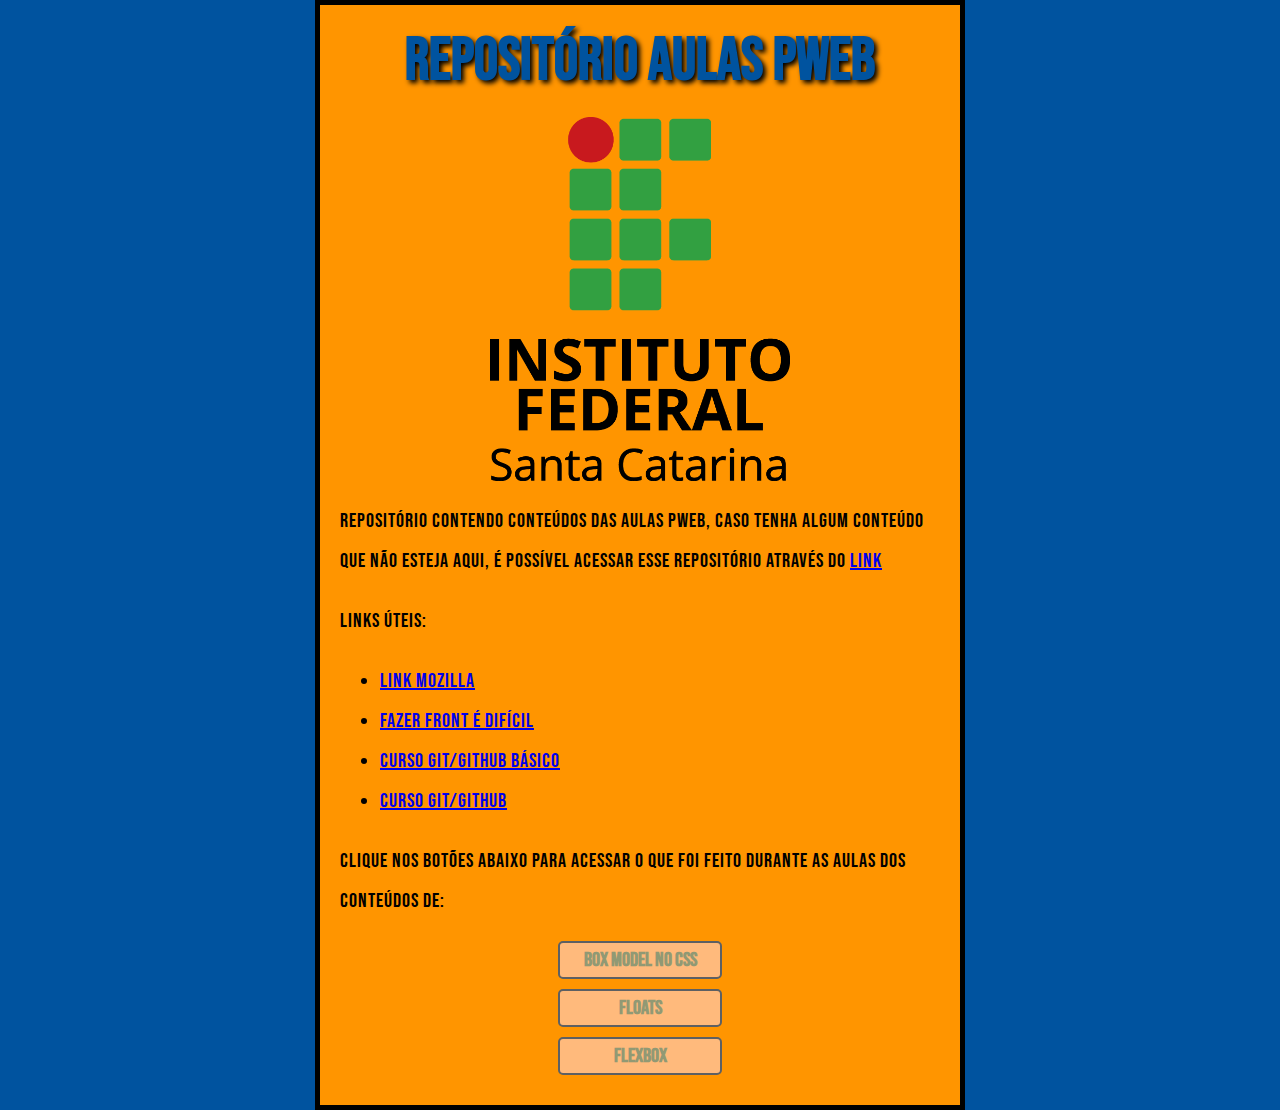
==== basico_css/index.html @ 6285709e "18/05" ====
<!DOCTYPE html>
<html lang="pt-BR">
<head>
    <meta charset="UTF-8">
    <meta http-equiv="X-UA-Compatible" content="IE=edge">
    <meta name="viewport" content="width=device-width, initial-scale=1.0">
    <link href="style.css" rel="stylesheet" type="text/css"/>
    <link href="https://fonts.googleapis.com/css2?family=BIZ+UDPMincho&family=Bebas+Neue&display=swap" rel="stylesheet">
    <title>IFSC</title>
</head>
<body>
    <h1 id="#externo">Repositório aulas PWEB</h1>
    <img src="images/IFSC_logo_vertical.png" width="300" alt="logo IFSC"/>
    <p>Repositório contendo conteúdos das aulas PWEB, caso tenha algum conteúdo que não esteja aqui, é possível acessar esse repositório através do <a href="https://github.com/arthurGNZ/Estudos_HTML_CSS" target="_blank">link</a></p>
    <p>Links úteis:</p>
    <ul>
        <li><a href="https://developer.mozilla.org/pt-BR/docs/Learn/Getting_started_with_the_web/CSS_basics" target="_blank">Link mozilla</a></li>
        <li> <a  href="https://fazerfrontedificil.netlify.app/html-and-css/index.html" target="_blank">Fazer front é difícil</a></li>
        <li> <a href="https://www.youtube.com/watch?v=IBClN6VpJDw&list=PLlAbYrWSYTiPA2iEiQ2PF_A9j__C4hi0A&index=1" target="_blank">Curso Git/Github básico</a></li>
        <li> <a href="https://www.youtube.com/playlist?list=PLlAbYrWSYTiNqugqFFWWsgONJsmc3eMpg" target="_blank">Curso Git/Github</a></li>
    </ul>
    <p>Clique nos botões abaixo para acessar o que foi feito durante as aulas dos conteúdos de:</p>
    <div align="center">    
        <a class="button" href="/boxModel/index.html" target="_blank">Box Model no CSS</a>
        <a class="button" href="/floats/index.html" target="_blank">Floats</a>
        <a class="button" href="/flexbox/index.html" target="_blank">Flexbox</a>
    </div>
</body>
</html>
---- basico_css/style.css ----
html{
    font-size: 20px;
    font-family: 'Bebas Neue', serif;
    background-color: #00539f;
}
body {
    width: 600px;  /* Faz o body ter 600px de largura*/
    margin: 0 auto; /* primeiro valor(0) afeta a parte superior, e o segundo(auto: divide o espaço horizontal uniformemente entre esquerda e direita) a parte inferior*/
    background-color: #FF9500;
    padding: 0px 20px 20px 20px;/* cada valor define o tamanho do padding em uma "direção", na sequência cima, direita, baixo, esquerda. Se for definido somente um, todos terão o mesmo valor, se forem definidos 2, o primeiro será de cima e baixo e o segundo da direita e esquerda*/
    border: 5px solid black;
  }
h1{
    font-size: 60px;
    text-align: center;
    margin: 0; /* retirar borda que está sobrando em cima*/
    padding: 20px 0;
    color: #00539F;
    text-shadow: 3px 3px 5px black;/* adiciona "sombra do texto, o valores são: deslocamento horizontal da sombra, deslocamento vertical da sombra do texto, raio de desfoque da sombra, cor base da sombra*/
}
p, li{
    font-size: 16 px;
    line-height: 2;
    letter-spacing: 1px;
}
img{
    display: block;/*para aplicar margens a uma imagem, temos que dar o comportamento de nível de bloco a imagem usando o display: block*/
    margin: 0 auto;
}
.button{
    color:#919974;
    background-color: #FFBA7C;
    font-weight: bold;
    padding: 5px;
    text-align: center;
    border: 2px solid #5D6063;
    border-radius: 5px;
    width: 200px;
    margin: 20px auto; 
}
.button:link,
.button:visited{
    display: block;
    text-decoration: none;
    color:#919974;
    background-color: #FFBA7C;
    font-weight: bold;
    padding: 5px;
    text-align: center;
    border: 2px solid #5D6063;
    border-radius: 5px;
    width: 150px;
    margin: 10px auto; 
}

.button:hover,
.button:visited:hover{
    color: #919974;
    background-color: #F5E7CC;
}
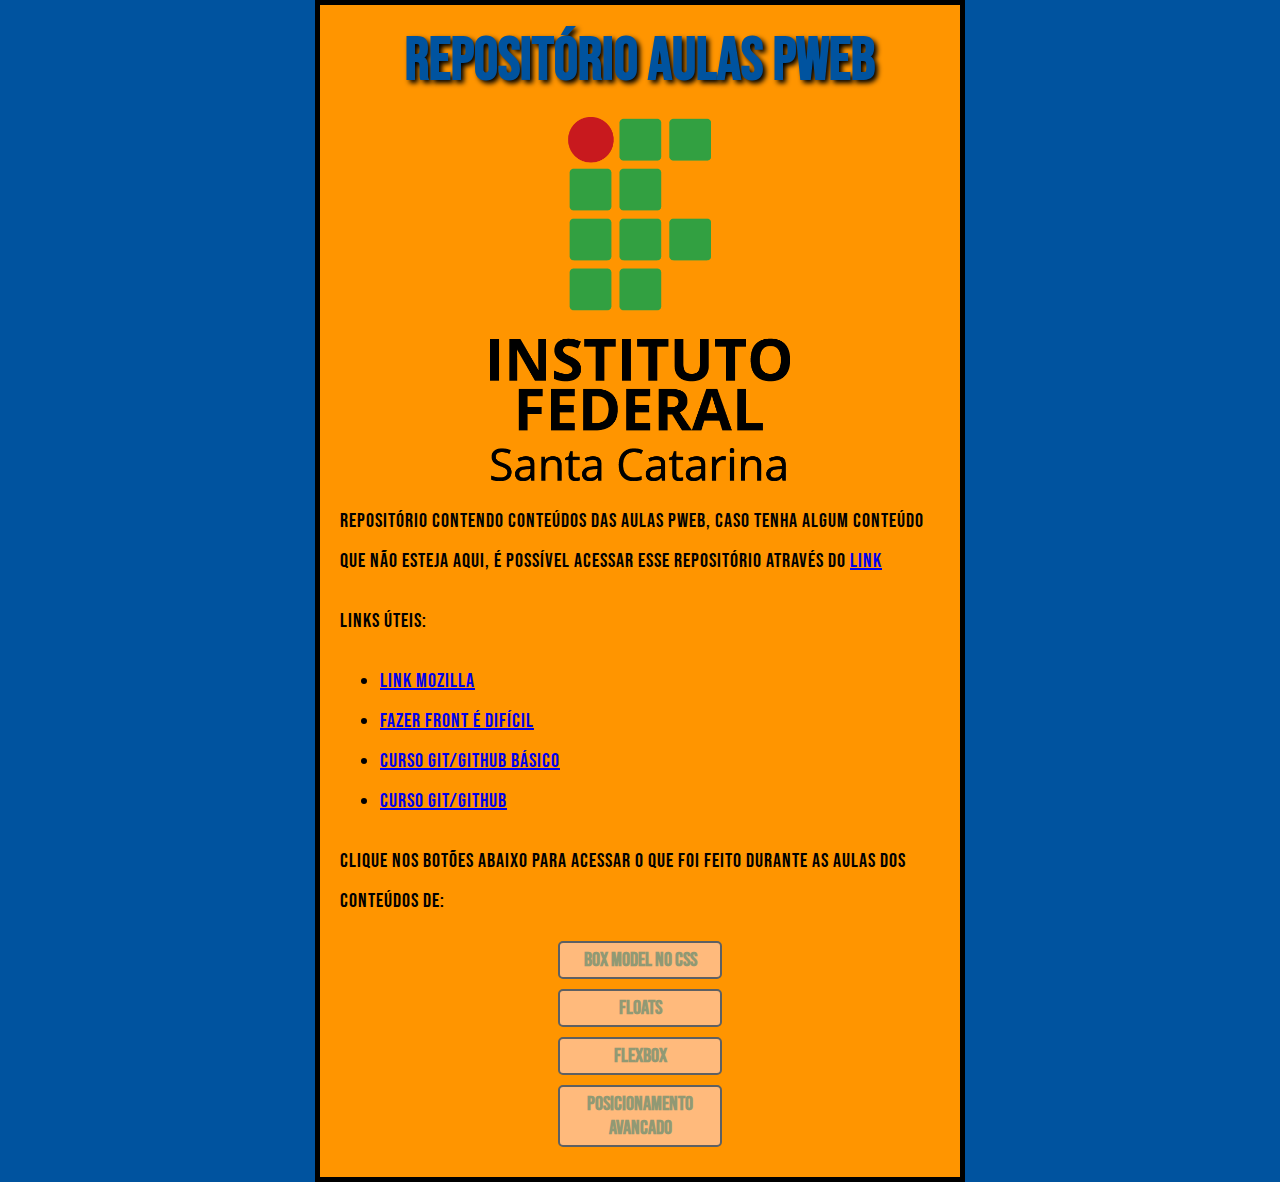
==== commit 303adb75: "Posicionamento avançado" ====
--- a/basico_css/index.html
+++ b/basico_css/index.html
@@ -21,9 +21,10 @@
     </ul>
     <p>Clique nos botões abaixo para acessar o que foi feito durante as aulas dos conteúdos de:</p>
     <div align="center">    
-        <a class="button" href="/boxModel/index.html" target="_blank">Box Model no CSS</a>
-        <a class="button" href="/floats/index.html" target="_blank">Floats</a>
-        <a class="button" href="/flexbox/index.html" target="_blank">Flexbox</a>
+        <a class="button" href="../boxModel/index.html" target="_blank">Box Model no CSS</a>
+        <a class="button" href="../floats/index.html" target="_blank">Floats</a>
+        <a class="button" href="../flexbox/index.html" target="_blank">Flexbox</a>
+        <a class="button" href="../posicionamento_avancado/index.html" target="_blank">Posicionamento Avancado</a>
     </div>
 </body>
 </html>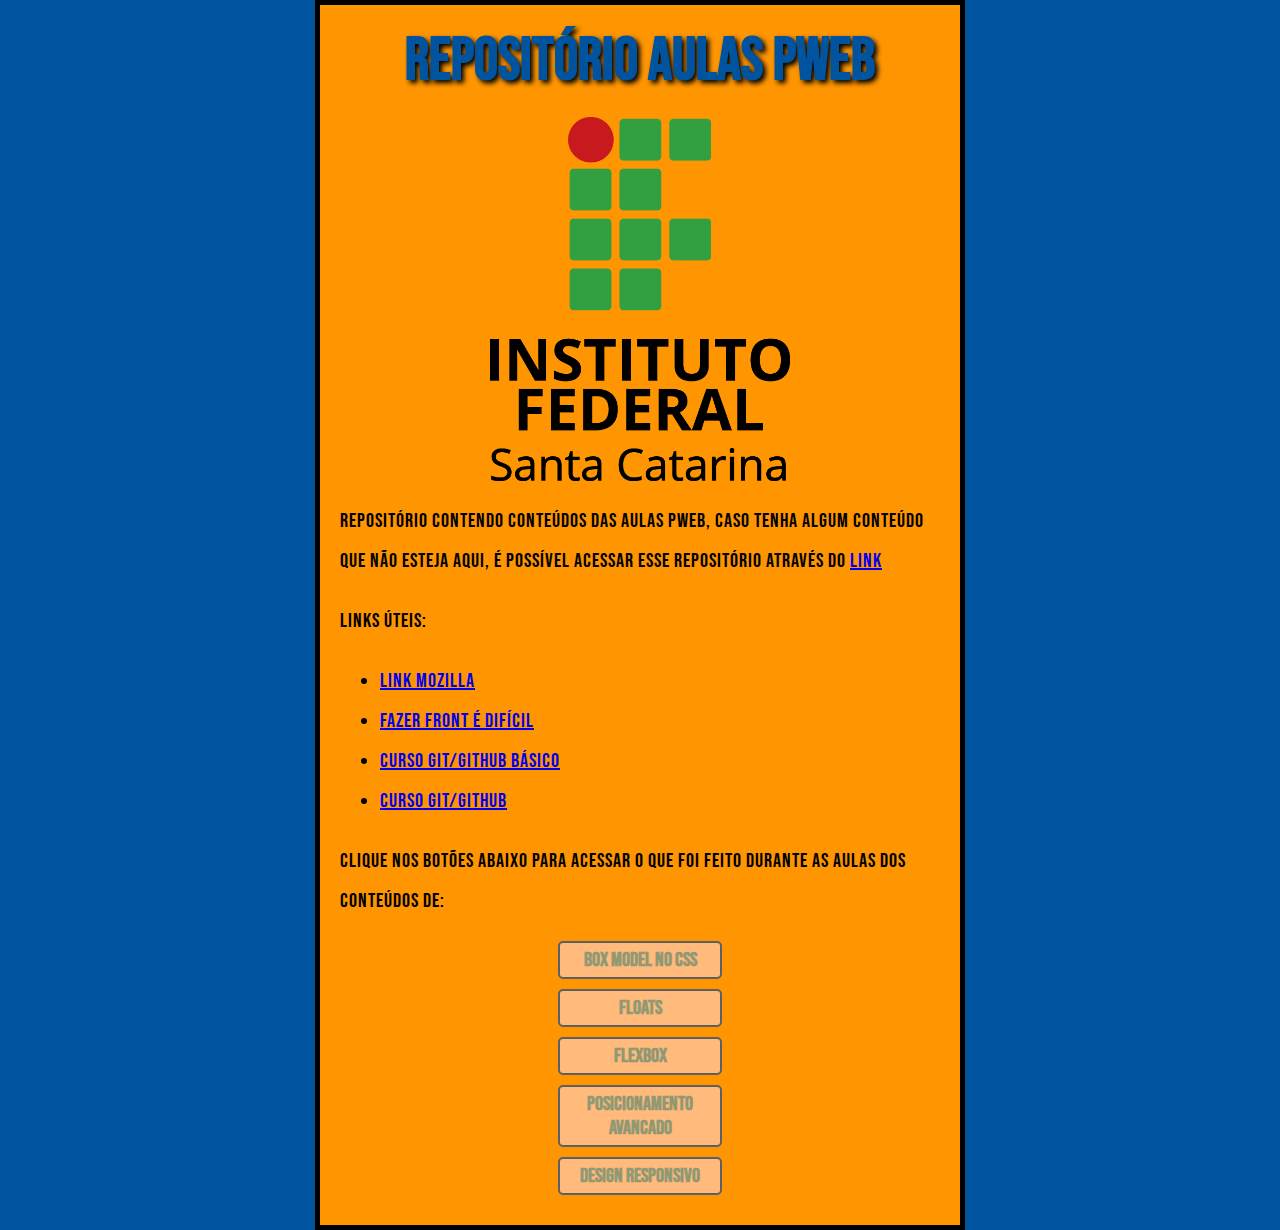
==== commit 3718bc8b: "Update index.html" ====
--- a/basico_css/index.html
+++ b/basico_css/index.html
@@ -25,6 +25,7 @@
         <a class="button" href="../floats/index.html" target="_blank">Floats</a>
         <a class="button" href="../flexbox/index.html" target="_blank">Flexbox</a>
         <a class="button" href="../posicionamento_avancado/index.html" target="_blank">Posicionamento Avancado</a>
+        <a class="button" href="../desing_responsivo/index.html" target="_blank">Design responsivo</a>
     </div>
 </body>
 </html>